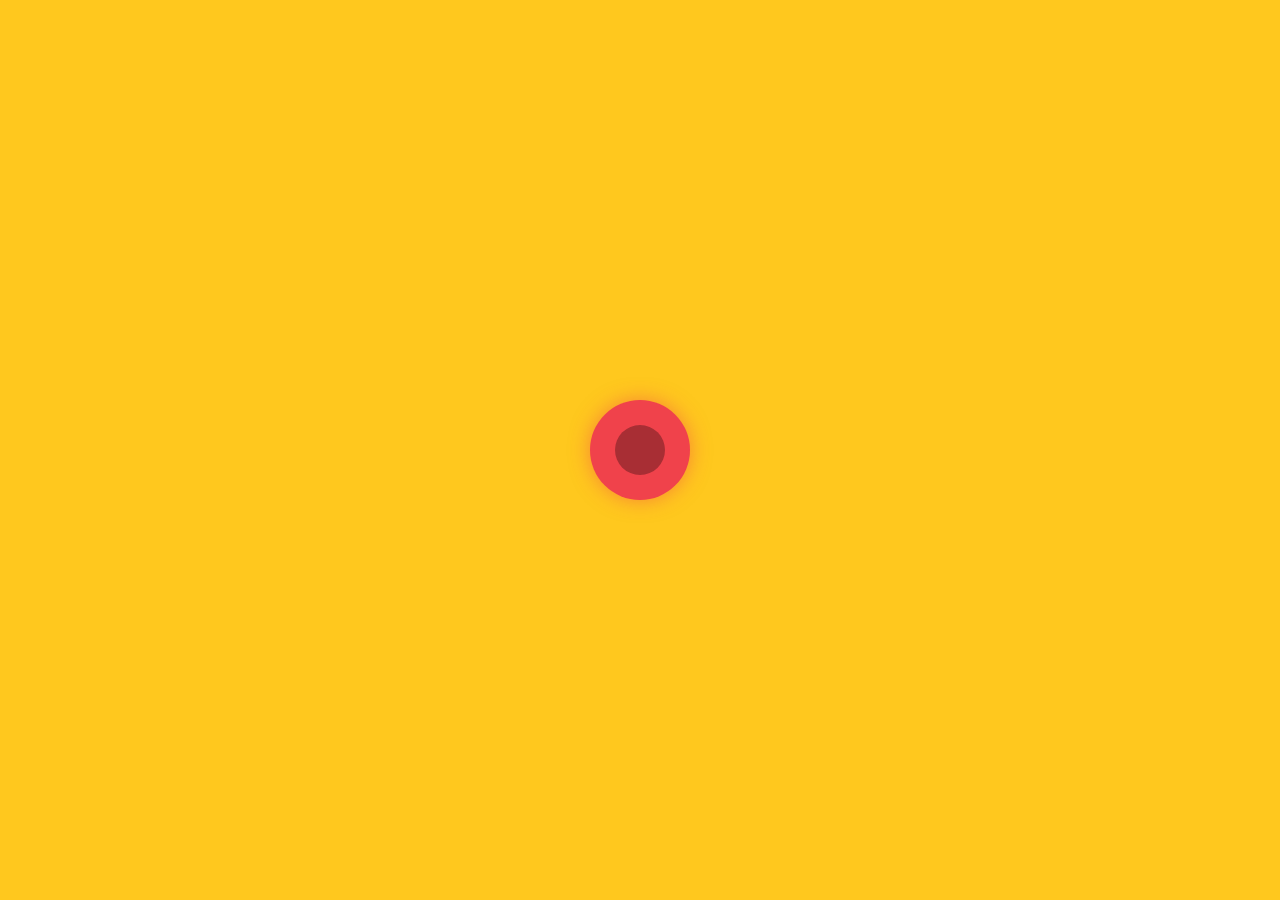
==== index.html @ b927e9bc "hbd sayangkuuuuu\" ====
<!DOCTYPE html>
<html lang="en">
<head>
  <meta charset="UTF-8" />
  <meta name="viewport" content="width=device-width, initial-scale=1.0"/>
  <title>For You</title>

</head>
<style>
body {
  margin: 0;
  padding: 0;
  font-family: Arial, sans-serif;
  background: #FFC81E; 
  color: white;
  overflow: hidden; 
}

/* =========================================
   ANIMASI ELEMEN MELAYANG (Floating Emojis)
   ========================================= */
.floating-elements {
  position: fixed;
  top: 0;
  left: 0;
  width: 100vw;
  height: 100vh;
  pointer-events: none; 
  z-index: 0; 
}

.float {
  position: absolute;
  bottom: -10vh; 
  font-size: 28px;
  opacity: 0.8;
  animation: floatUp linear infinite; 
}

/* Keyframes untuk pergerakan emoji dari bawah ke atas layar */
@keyframes floatUp {
  0% {
    transform: translateY(0) rotate(0deg);
    opacity: 1;
  }
  100% {
    transform: translateY(-120vh) rotate(360deg); 
    opacity: 0;
  }
}

/* =========================================
   WADAH UTAMA KONTEN (Tengah Layar)
   ========================================= */
.wrapper {
  position: relative;
  z-index: 1; 
  display: flex;
  justify-content: center;
  align-items: center;
  height: 100vh;
}

.button-container {
  position: relative;
  display: flex;
  justify-content: center;
  align-items: center;
  width: 350px;
  height: 200px;
}

/* =========================================
   TOMBOL 1: Lingkaran Merah
   ========================================= */
.btn-circle {
  position: absolute;
  width: 100px;
  height: 100px;
  background-color: #f0424b;
  border-radius: 50%;
  border: none;
  cursor: pointer;
  display: flex;
  justify-content: center;
  align-items: center;
  box-shadow: 0 0 20px rgba(240, 66, 75, 0.5);
  transition: transform 0.4s cubic-bezier(0.68, -0.55, 0.265, 1.55), opacity 0.3s;
  z-index: 2;
}

.btn-circle::after {
  content: '';
  width: 50px;
  height: 50px;
  background-color: #a82e34;
  border-radius: 50%;
}

.btn-circle:hover {
  transform: scale(1.1);
  box-shadow: 0 0 35px rgba(240, 66, 75, 0.8);
}

.btn-circle.hide {
  transform: scale(0);
  opacity: 0;
  pointer-events: none;
}

/* =========================================
   TOMBOL 2: Pita & Surat
   ========================================= */
.btn-ribbon-wrapper {
  position: absolute;
  display: flex;
  flex-direction: column;
  align-items: center;
  cursor: pointer;
  transform: scale(0);
  opacity: 0;
  pointer-events: none;
  transition: transform 0.5s cubic-bezier(0.68, -0.55, 0.265, 1.55), opacity 0.4s;
  z-index: 3;
}

.btn-ribbon-wrapper.show {
  transform: scale(1);
  opacity: 1;
  pointer-events: auto;
}

.btn-ribbon-wrapper:hover {
  transform: scale(1.05);
}

.btn-ribbon-wrapper:hover .envelope {
  transform: translateY(-5px);
}

.envelope {
  z-index: 2;
  margin-bottom: -15px; 
  transition: transform 0.3s ease;
  filter: drop-shadow(0 4px 6px rgba(0,0,0,0.3)); 
}

.ribbon {
  width: 320px;
  height: 80px;
  background-color: #f0424b;
  color: white; 
  font-weight: bold;
  font-size: 18px;
  display: flex;
  justify-content: center;
  align-items: center;
  clip-path: polygon(0% 0%, 100% 0%, 93% 50%, 100% 100%, 0% 100%, 7% 50%);
  z-index: 1;
  box-shadow: 0 10px 20px rgba(0, 0, 0, 0.5); 
}
</style>
<body>

  <div class="floating-elements"></div>

  <div class="wrapper">
<div class="button-container">
    
    <button class="btn-circle" id="button1"></button>

    <div class="btn-ribbon-wrapper" id="button2">
      <div class="envelope">
        <svg width="80" height="50" viewBox="0 0 100 65" xmlns="http://www.w3.org/2000/svg">
          <rect x="2" y="2" width="96" height="60" fill="white" stroke="#7dd3fc" stroke-width="2"/>
          <line x1="2" y1="2" x2="50" y2="35" stroke="#7dd3fc" stroke-width="2"/>
          <line x1="98" y1="2" x2="50" y2="35" stroke="#7dd3fc" stroke-width="2"/>
          <path d="M50,45 C50,45 35,35 35,22 C35,12 47,12 50,19 C53,12 65,12 65,22 C65,35 50,45 50,45 Z" fill="#dc2626" stroke="#991b1b" stroke-width="2" stroke-linejoin="round"/>
        </svg>
      </div>
      <div class="ribbon">
        Hawoo po, Click HERE!!!
      </div>
    </div>

  </div>
  </div>

  <script>
    // Get the floating elements container
    const bg = document.querySelector('.floating-elements');

    // Create floating images
    const images = [
      'little-bubu/1.png',
      'little-bubu/2.png',
      'little-bubu/3.png',
      'little-bubu/4.png',
      'little-bubu/5.png',
      'little-bubu/6.png',
      'little-bubu/7.png',
      'little-bubu/8.png',
      'little-bubu/9.png',
      'little-bubu/10.png',
      'little-bubu/11.png',
      'little-bubu/12.png',
      'little-bubu/13.png',
      'little-bubu/14.png',
      'little-bubu/15.png',
      'little-bubu/16.png',
    ];
    for (let i = 0; i < 15; i++) {
      const floatEl = document.createElement('div');
      floatEl.classList.add('float');
      const img = document.createElement('img');
      img.src = images[Math.floor(Math.random() * images.length)];
      img.alt = 'floating decoration';
      img.style.width = '100%';
      img.style.height = '100%';
      img.style.objectFit = 'contain';
      floatEl.appendChild(img);
      const size = (Math.random() * 40 + 30); // 30px - 70px
      floatEl.style.width = size + 'px';
      floatEl.style.height = size + 'px';
      floatEl.style.left = Math.random() * 100 + '%';
      floatEl.style.animationDuration = (Math.random() * 12 + 8) + 's';
      floatEl.style.animationDelay = (Math.random() * 8) + 's';
      bg.appendChild(floatEl);
    }

    const button1 = document.getElementById('button1');
    const button2 = document.getElementById('button2');


    button1.addEventListener('click', () => {

      button1.classList.add('hide');

      button2.classList.add('show');
    });

    button2.addEventListener('click', () => {
      button1.classList.remove('hide');
      window.location.href = "start-vid.html"
    });

  </script>

</body>
</html>
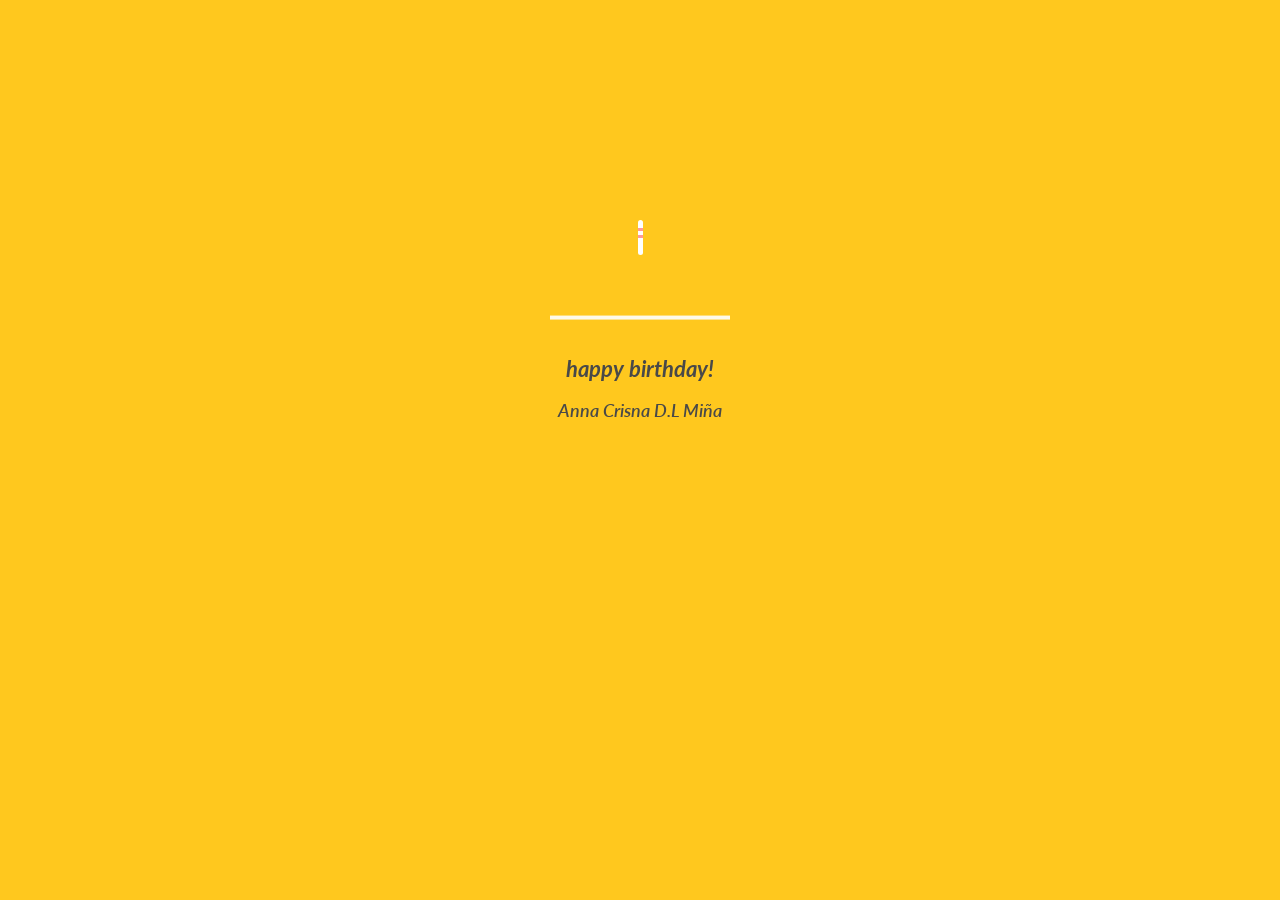
==== commit 1066a98c: "add cake" ====
--- a/index.html
+++ b/index.html
@@ -3,55 +3,178 @@
 <head>
   <meta charset="UTF-8" />
   <meta name="viewport" content="width=device-width, initial-scale=1.0"/>
-  <title>For You</title>
-
-</head>
-<style>
-body {
-  margin: 0;
-  padding: 0;
-  font-family: Arial, sans-serif;
-  background: #FFC81E; 
-  color: white;
-  overflow: hidden; 
-}
-
-/* =========================================
-   ANIMASI ELEMEN MELAYANG (Floating Emojis)
-   ========================================= */
-.floating-elements {
-  position: fixed;
-  top: 0;
-  left: 0;
-  width: 100vw;
-  height: 100vh;
-  pointer-events: none; 
-  z-index: 0; 
-}
-
-.float {
-  position: absolute;
-  bottom: -10vh; 
-  font-size: 28px;
-  opacity: 0.8;
-  animation: floatUp linear infinite; 
-}
-
-/* Keyframes untuk pergerakan emoji dari bawah ke atas layar */
-@keyframes floatUp {
-  0% {
-    transform: translateY(0) rotate(0deg);
-    opacity: 1;
-  }
-  100% {
-    transform: translateY(-120vh) rotate(360deg); 
-    opacity: 0;
-  }
-}
-
-/* =========================================
-   WADAH UTAMA KONTEN (Tengah Layar)
-   ========================================= */
+  <title>Happy Birthday & For You</title>
+
+  <style>
+    @import url(https://fonts.googleapis.com/css?family=Lato:300italic);
+
+    /* =========================================
+       PENGATURAN UMUM
+       ========================================= */
+    html, body {
+      width: 100%;
+      height: 100%;
+      margin: 0;
+      padding: 0;
+      scrollbar-width: none;
+      overflow: hidden;
+      font-family: Arial, sans-serif;
+    }
+
+    body {
+      background: #FFC81E;
+      transition: background-color 1s ease; /* Transisi warna latar belakang */
+    }
+
+    /* =========================================
+       BAGIAN 1: ANIMASI KUE
+       ========================================= */
+    #cake-container {
+      width: 100%;
+      height: 100%;
+      position: absolute;
+      top: 0;
+      left: 0;
+      transition: opacity 1s ease;
+      z-index: 10;
+    }
+
+    .name {
+      font-size: 1.1rem;
+      font-weight: 600;
+    }
+
+    #cake {
+      display: block;
+      position: relative;
+      margin: -10em auto 0 auto;
+    }
+
+    .cake {
+      background: #ffffff;
+      border-radius: 10px;
+      position: absolute;
+      top: 228px;
+      left: 50%;
+      margin-left: -2.4px;
+      margin-top: -8.33333333px;
+      width: 5px;
+      height: 35px;
+      transform: translateY(-300px);
+      backface-visibility: hidden;
+      animation: in 500ms 6s ease-out forwards;
+    }
+    
+    .cake:after,
+    .cake:before {
+      background: rgba(255, 0, 0, 0.4);
+      content: "";
+      position: absolute;
+      width: 100%;
+      height: 2.22222222px;
+    }
+    
+    .cake:after {
+      top: 25%;
+      left: 0;
+    }
+    
+    .cake:before {
+      top: 45%;
+      left: 0;
+    }
+
+    .fuego {
+      border-radius: 100%;
+      position: absolute;
+      top: -20px;
+      left: 50%;
+      margin-left: -2.6px;
+      width: 6.66666667px;
+      height: 18px;
+    }
+    
+    .fuego:nth-child(1) { animation: fuego 2s 6.5s infinite; }
+    .fuego:nth-child(2) { animation: fuego 1.5s 6.5s infinite; }
+    .fuego:nth-child(3) { animation: fuego 1s 6.5s infinite; }
+    .fuego:nth-child(4) { animation: fuego 0.5s 6.5s infinite; }
+    .fuego:nth-child(5) { animation: fuego 0.2s 6.5s infinite; }
+
+    @keyframes fuego {
+      0%, 100% {
+        background: rgba(254, 248, 97, 0.5);
+        box-shadow: 0 0 40px 10px rgba(248, 233, 209, 0.2);
+        transform: translateY(0) scale(1);
+      }
+      50% {
+        background: rgba(255, 50, 0, 0.1);
+        box-shadow: 0 0 40px 20px rgba(248, 233, 209, 0.2);
+        transform: translateY(-20px) scale(0);
+      }
+    }
+
+    @keyframes in {
+      to {
+        transform: translateY(0);
+      }
+    }
+
+    .text {
+      color: #494949;
+      font-family: 'Lato', sans-serif;
+      font-weight: 300;
+      font-style: italic;
+      text-align: center;
+    }
+    
+    .text h1 {
+      font-size: 1.4em;
+    }
+
+    /* =========================================
+       BAGIAN 2: TOMBOL & ELEMEN MELAYANG
+       ========================================= */
+    #interactive-container {
+      display: none; /* Disembunyikan pada awalnya */
+      opacity: 0;
+      transition: opacity 1s ease;
+      width: 100%;
+      height: 100%;
+      position: absolute;
+      top: 0;
+      left: 0;
+      z-index: 20;
+    }
+
+    .floating-elements {
+      position: fixed;
+      top: 0;
+      left: 0;
+      width: 100vw;
+      height: 100vh;
+      pointer-events: none; 
+      z-index: 0; 
+    }
+
+    .float {
+      position: absolute;
+      bottom: -10vh; 
+      font-size: 28px;
+      opacity: 0.8;
+      animation: floatUp linear infinite; 
+    }
+
+    @keyframes floatUp {
+      0% {
+        transform: translateY(0) rotate(0deg);
+        opacity: 1;
+      }
+      100% {
+        transform: translateY(-120vh) rotate(360deg); 
+        opacity: 0;
+      }
+    }
+
 .wrapper {
   position: relative;
   z-index: 1; 
@@ -66,13 +189,11 @@
   display: flex;
   justify-content: center;
   align-items: center;
-  width: 350px;
+  width: 100%; /* FIX: Mengisi ruang layar yang tersedia secara dinamis */
+  max-width: 350px; /* FIX: Batas maksimal lebar agar tidak terlalu melar */
   height: 200px;
 }
 
-/* =========================================
-   TOMBOL 1: Lingkaran Merah
-   ========================================= */
 .btn-circle {
   position: absolute;
   width: 100px;
@@ -108,9 +229,6 @@
   pointer-events: none;
 }
 
-/* =========================================
-   TOMBOL 2: Pita & Surat
-   ========================================= */
 .btn-ribbon-wrapper {
   position: absolute;
   display: flex;
@@ -146,69 +264,260 @@
 }
 
 .ribbon {
-  width: 320px;
+  width: 90vw; /* FIX: Responsif di layar HP (90% lebar layar) */
+  max-width: 320px; /* FIX: Mentok 320px jika dibuka di PC */
   height: 80px;
   background-color: #f0424b;
   color: white; 
   font-weight: bold;
-  font-size: 18px;
+  font-size: 16px; /* FIX: Diperkecil sedikit agar muat di HP */
+  text-align: center; /* FIX: Memastikan teks berada di tengah */
   display: flex;
   justify-content: center;
   align-items: center;
+  
+  /* FIX: Dukungan kliping untuk Safari/iOS */
+  -webkit-clip-path: polygon(0% 0%, 100% 0%, 93% 50%, 100% 100%, 0% 100%, 7% 50%);
   clip-path: polygon(0% 0%, 100% 0%, 93% 50%, 100% 100%, 0% 100%, 7% 50%);
+  
   z-index: 1;
   box-shadow: 0 10px 20px rgba(0, 0, 0, 0.5); 
-}
-</style>
+  
+  /* FIX: Bantalan agar teks tidak tertelan sudut pita yang terpotong */
+  padding: 0 25px; 
+  box-sizing: border-box; 
+}
+  </style>
+</head>
 <body>
 
-  <div class="floating-elements"></div>
-
-  <div class="wrapper">
-<div class="button-container">
-    
-    <button class="btn-circle" id="button1"></button>
-
-    <div class="btn-ribbon-wrapper" id="button2">
-      <div class="envelope">
-        <svg width="80" height="50" viewBox="0 0 100 65" xmlns="http://www.w3.org/2000/svg">
-          <rect x="2" y="2" width="96" height="60" fill="white" stroke="#7dd3fc" stroke-width="2"/>
-          <line x1="2" y1="2" x2="50" y2="35" stroke="#7dd3fc" stroke-width="2"/>
-          <line x1="98" y1="2" x2="50" y2="35" stroke="#7dd3fc" stroke-width="2"/>
-          <path d="M50,45 C50,45 35,35 35,22 C35,12 47,12 50,19 C53,12 65,12 65,22 C65,35 50,45 50,45 Z" fill="#dc2626" stroke="#991b1b" stroke-width="2" stroke-linejoin="round"/>
-        </svg>
-      </div>
-      <div class="ribbon">
-        Hawoo po, Click HERE!!!
+  <div id="cake-container">
+    <div class="cake">
+      <div class="fuego"></div>
+      <div class="fuego"></div>
+      <div class="fuego"></div>
+      <div class="fuego"></div>
+      <div class="fuego"></div>
+    </div>
+    <svg id="cake" version="1.1" x="0px" y="0px" width="200px" height="500px" viewBox="0 0 200 500" enable-background="new 0 0 200 500" xml:space="preserve">
+      <path fill="#a88679" d="M173.667-13.94c-49.298,0-102.782,0-147.334,0c-3.999,0-4-16.002,0-16.002
+      c44.697,0,96.586,0,147.334,0C177.667-29.942,177.668-13.94,173.667-13.94z">
+          <animate id="bizcocho_3" attributeName="d" calcMode="spline" keySplines="0 0 1 1; 0 0 1 1" begin="relleno_2.end" dur="0.3s" fill="freeze" values="
+                        M173.667-13.94c-49.298,0-102.782,0-147.334,0c-3.999,0-4-16.002,0-16.002
+      c44.697,0,96.586,0,147.334,0C177.667-29.942,177.668-13.94,173.667-13.94z
+                        ;
+                        M173.667,411.567c-47.995,12.408-102.955,12.561-147.334,0
+      c-3.848-1.089-0.189-16.089,3.661-15.002c44.836,12.66,90.519,12.753,139.427,0.07
+      C173.293,395.631,177.541,410.566,173.667,411.567z
+                        ;
+                        M173.667,427.569c-49.795,0-101.101,0-147.334,0c-3.999,0-4-16.002,0-16.002
+      c46.385,0,97.539,0,147.334,0C177.668,411.567,177.667,427.569,173.667,427.569z
+                        " />
+      </path>
+      <path fill="#8b6a60" d="M100-178.521c1.858,0,3.364,1.506,3.364,3.363c0,0,0,33.17,0,44.227
+      c0,19.144,0,57.431,0,76.574c0,10.152,0,40.607,0,40.607c0,1.858-1.506,3.364-3.364,3.364l0,0c-1.858,0-3.364-1.506-3.364-3.364c0,0,0-30.455,0-40.607c0-19.144,0-57.432,0-76.575c0-11.057,0-44.226,0-44.226C96.636-177.015,98.142-178.521,100-178.521
+      L100-178.521z">
+          <animate id="relleno_2" attributeName="d" calcMode="spline" keySplines="0 0 1 1; 0 0 1 1; 0 0 0.58 1" begin="bizcocho_2.end" dur="0.5s" fill="freeze" values="
+                        M100-178.521c1.858,0,3.364,1.506,3.364,3.363c0,0,0,33.17,0,44.227
+      c0,19.144,0,57.431,0,76.574c0,10.152,0,40.607,0,40.607c0,1.858-1.506,3.364-3.364,3.364l0,0c-1.858,0-3.364-1.506-3.364-3.364c0,0,0-30.455,0-40.607c0-19.144,0-57.432,0-76.575c0-11.057,0-44.226,0-44.226C96.636-177.015,98.142-178.521,100-178.521
+      L100-178.521z
+                        ;
+                        M100,267.257c1.858,0,3.364,1.506,3.364,3.363c0,0,0,33.17,0,44.227
+      c0,19.143,0,57.43,0,76.574c0,10.151,0,40.606,0,40.606c0,1.858-1.506,3.364-3.364,3.364l0,0c-1.858,0-3.364-1.506-3.364-3.364
+      c0,0,0-30.455,0-40.606c0-19.145,0-57.432,0-76.576c0-11.057,0-44.225,0-44.225C96.636,268.763,98.142,267.257,100,267.257
+      L100,267.257z
+                        ;
+                        M93.928,405.433c-0.655,6.444-0.102,9.067,2.957,11.798c0,0,8.083,5.571,16.828,3.503
+      c18.629-4.406,43.813,6.194,50.792,7.791c14.75,3.375,9.162,6.867,9.162,6.867c-2.412,2.258-58.328,0-73.667,0l0,0
+      c-1.858,0-69.995,2.133-73.667,0c0,0-3.337-2.439,6.172-5.992c11.375-4.25,52.875,8.822,47.139-9.442
+      c-6.333-20.167,5.226-21.514,5.226-21.514c3.435-0.915,12.78-6.663,10.923-0.546L93.928,405.433z
+                        ;
+                        M102.242,427.569c5.348,0,14.079,0,17.462,0c0,0,17.026,0,27.504,0
+      c19.143,0,20.39-3.797,26.459,0c3,1.877,0,7.823,0,7.823c-2.412,2.258-58.328,0-73.667,0l0,0c-1.858,0-67.187,0-73.667,0
+      c0,0-4.125-4.983,0-7.823c5.201-3.58,16.085,0,23.725,0c8.841,0,20.762,0,20.762,0c3.686,0,8.597,0,19.511,0H102.242z
+                        " />
+      </path>
+      <path fill="#a88679" d="M173.667-15.929c-46.512,0-105.486,0-147.334,0c-3.999,0-4-16.002,0-16.002
+      c43.566,0,97.96,0,147.334,0C177.667-31.931,177.666-15.929,173.667-15.929z">
+          <animate id="bizcocho_2" attributeName="d" calcMode="spline" keySplines="0 0 1 1; 0 0 1 1; 0.25 0 0.58 1" begin="relleno_1.end" dur="0.5s" fill="freeze" values="
+                        M173.667-15.929c-46.512,0-105.486,0-147.334,0c-3.999,0-4-16.002,0-16.002
+      c43.566,0,97.96,0,147.334,0C177.667-31.931,177.666-15.929,173.667-15.929z
+                        ;
+                        M173.434,445.393c-47.269,8.001-105.245,8.001-147.334,0c-3.929-0.747-0.692-16.543,3.243-15.824
+      c43.828,8.001,92.165,8.001,140.739,0C174.029,428.918,177.377,444.726,173.434,445.393z
+                        ;
+                        M173.667,449.514c-47.576-5.454-102.799-5.744-147.333,0c-3.966,0.512-3.938-15.297,0-16.002
+      c43.683-7.823,97.646-8.026,147.333,0C177.616,434.15,177.642,449.969,173.667,449.514z
+                        ;
+                        M173.667,451.394c-49.298,0-102.782,0-147.334,0c-3.999,0-4-16.002,0-16.002
+      c44.697,0,96.586,0,147.334,0C177.667,435.392,177.668,451.394,173.667,451.394z
+                        " />
+      </path>
+      <path fill="#8b6a60" d="M101.368-73.685c0,12.164,0,15.18,0,28.519c0,22.702,0-13.661,0,8.304c0,14.48,0,18.233,0,30.512
+      c0,1.753-2.958,1.847-2.958,0c0-12.68,0-16.277,0-30.401c0-21.983,0,11.66,0-8.305c0-13.027,0-15.992,0-28.628
+      C98.411-75.883,101.368-75.592,101.368-73.685z">
+          <animate id="relleno_1" attributeName="d" calcMode="spline" keySplines="0 0 1 1; 0 0 1 1; 0 0 0.6 1" begin="bizcocho_1.end" dur="0.5s" fill="freeze" values="
+                        M101.368-73.685c0,12.164,0,15.18,0,28.519c0,22.702,0-13.661,0,8.304c0,14.48,0,18.233,0,30.512
+      c0,1.753-2.958,1.847-2.958,0c0-12.68,0-16.277,0-30.401c0-21.983,0,11.66,0-8.305c0-13.027,0-15.992,0-28.628
+      C98.411-75.883,101.368-75.592,101.368-73.685z
+                        ;
+                        M101.368,350.885c0,12.164,0,65.18,0,78.518c0,22.703,0-33.66,0-11.695c0,14.48,0,28.232,0,40.512
+      c0,1.753-2.958,1.847-2.958,0c0-12.68,0-26.277,0-40.402c0-21.982,0,31.66,0,11.695c0-13.027,0-65.992,0-78.627
+      C98.411,348.686,101.368,348.977,101.368,350.885z
+                        ;
+                        M128.38,447.567c37.626,6.312,39.303,13.658,26.833,12.833c-22.653-1.499-13.636-0.831-23.302-0.831
+      c-14.48,0-17.884,0-30.163,0c-2.087,0-2.068,0-3.915,0c-13.333,0-8.963,0-23.088,0c-11.668,0-14.062,5.995-27.532,1.164
+      c-12.629-4.529,38.667-3.167,46.833-17.333C100.077,432.94,105.546,443.736,128.38,447.567z
+                        ;
+                        M173.667,451.394c2.875,0,2.997,9.257,0,9.131c-22.662-0.956-32.09-0.956-41.756-0.956
+      c-14.48,0-17.884,0-30.163,0c-2.087,0-2.068,0-3.915,0c-13.333,0-8.963,0-23.088,0c-11.668,0-34.99-0.294-48.412,1.831
+      c-4.109,0.65-3.01-10.006,0-10.006C37.129,451.394,149.379,451.394,173.667,451.394z
+                        " />
+      </path>
+      <path fill="#a88679" d="M173.667,21.571c-33.174,0-111.467,0-147.334,0c-4,0-4-16.002,0-16.002c39.836,0,105.982,0,147.334,0
+      C177.668,5.569,177.667,21.571,173.667,21.571z">
+          <animate id="bizcocho_1" attributeName="d" calcMode="spline" keySplines="0 0 1 1; 0 0 1 1; 0 0 1 1; 0.25 0 1 1; 0 0 1 1; 0.25 0 0.6 1" begin="2s" dur="0.8s" fill="freeze" values="
+                        M173.667,21.571c-33.174,0-111.467,0-147.334,0c-4,0-4-16.002,0-16.002c39.836,0,105.982,0,147.334,0
+      C177.668,5.569,177.667,21.571,173.667,21.571z
+                        ;
+                        M173.667,459.569c-33.197,16.002-110.782,16.002-147.334,0c-3.664-1.604,1.614-15.617,5.337-14.153
+      c40.702,16.002,94.289,16.104,136.505,0.103C171.917,444.1,177.271,457.832,173.667,459.569z
+                        ;
+                        M171.817,475.571c-39.361-3.001-105.438-2.571-143.556,0c-3.991,0.27-7.377-14.736-3.387-15.014
+      c41.553-2.888,104.421-3.121,150.51-0.233C179.378,460.574,175.806,475.875,171.817,475.571z
+                        ;
+                        M171.817,459.564c-38.8-12.188-104.504-13.762-143.556,0c-3.772,1.329-7.961-12.604-4.178-13.905
+      c40.864-14.064,105.114-15.52,151.918-0.973C179.822,445.874,175.634,460.762,171.817,459.564z
+                        ;
+                        M173.667,475.571c-46.376-5.005-105.924-4.003-147.334,0c-3.981,0.385-3.479-15.421,0.479-16.002
+      c43.087-6.327,97.705-7.083,146.855,0.438C177.621,460.613,177.644,476,173.667,475.571z
+                        ;
+                        M173.667,474.117c-46.376,1.866-105.638,2.01-147.334,0c-3.995-0.192-3.52-16.144,0.479-16.002
+      c43.794,1.55,96.341,1.541,145.723,0C176.532,457.99,177.663,473.956,173.667,474.117z
+                        ;
+                        M173.667,475.571c-46.512,0-105.486,0-147.334,0c-3.999,0-4-16.002,0-16.002c43.566,0,97.96,0,147.334,0
+      C177.667,459.569,177.666,475.571,173.667,475.571z
+                        " />
+      </path>
+      <path fill="#fefae9" d="M104.812,113.216c0,3.119-2.164,5.67-4.812,5.67c-2.646,0-4.812-2.551-4.812-5.67c0-5.594,0-16.782,0-22.375
+      c0-5.143,0-15.427,0-20.568c0-7.333,0-21.998,0-29.33c0-5.523,0-16.569,0-22.092c0-3.295,0-9.885,0-13.181
+      C95.188,2.551,97.353,0,100,0c2.648,0,4.812,2.551,4.812,5.669c0,3.248,0,9.743,0,12.991c0,5.428,0,16.284,0,21.711
+      c0,7.618,0,22.854,0,30.472c0,4.952,0,14.854,0,19.807C104.812,96.292,104.812,107.576,104.812,113.216z">
+          <animate id="crema" attributeName="d" calcMode="spline" keySplines="0 0 1 1; 0 0 1 1; 0 0 1 1; 0.25 0 1 1; 0 0 1 1; 0 0 0.58 1" begin="bizcocho_3.end" dur="2s" fill="freeze" values="
+                        M104.812,113.216c0,3.119-2.164,5.67-4.812,5.67c-2.646,0-4.812-2.551-4.812-5.67c0-5.594,0-16.782,0-22.375
+      c0-5.143,0-15.427,0-20.568c0-7.333,0-21.998,0-29.33c0-5.523,0-16.569,0-22.092c0-3.295,0-9.885,0-13.181
+      C95.188,2.551,97.353,0,100,0c2.648,0,4.812,2.551,4.812,5.669c0,3.248,0,9.743,0,12.991c0,5.428,0,16.284,0,21.711
+      c0,7.618,0,22.854,0,30.472c0,4.952,0,14.854,0,19.807C104.812,96.292,104.812,107.576,104.812,113.216z
+                        ;
+                        M104.812,405.897c0,3.119-2.164,5.67-4.812,5.67c-2.646,0-4.812-2.551-4.812-5.67c0-5.594,0-16.782,0-22.376
+      c0-5.143,0-15.426,0-20.568c0-7.332,0-21.997,0-29.33c0-5.522,0-16.568,0-22.092c0-3.295,0-9.885,0-13.181
+      c0-3.118,2.165-5.669,4.812-5.669c2.648,0,4.812,2.551,4.812,5.669c0,3.247,0,9.743,0,12.991c0,5.428,0,16.283,0,21.711
+      c0,7.618,0,22.854,0,30.473c0,4.951,0,14.854,0,19.807C104.812,388.972,104.812,400.256,104.812,405.897z
+                        ;
+                        M111.873,411.567c-3.119,0-9.226,0-11.874,0c-2.646,0-7.748,0-10.867,0c-7.086,0-12.698,0-18.292,0
+      c-6.592,0-12.871,7.371-19.166,3.008c-10.043-6.961-7.776-10.169,2.991-17.745c12.61-8.873,27.713,1.994,25.919-7.531
+      c-2.589-13.742,11.008-14.513,11.365-17.789c0.441-4.051,4.235-11.107,8.051-8.175c3.113,2.393,1.007,8.008,0,13.159
+      c-1.871,9.569,8.058,2.113,9.494,14.155c2.592,21.732,21.184-0.675,29.309,7.976c5.216,5.553,18.413,5.552,15.426,12.942
+      c-3.131,7.745-15.825-4.369-23.8,2.903C126.261,418.271,118.301,411.567,111.873,411.567z
+                        ;
+                        M111.873,411.567c-3.119,0-9.226,0-11.874,0c-2.646,0-9.734,4.069-12.853,4.069
+      c-7.086,0-10.712-4.069-16.306-4.069c-6.592,0-12.12,6.013-19.166,3.008c-7.053-3.008-7.458,2.026-18.659,1.165
+      c-6.832-0.525-7.522-3.034-7.533-6.265c-0.037-10.336,22.073-2.452,36.613-2.628c10.234-0.124,19.856-1.439,37.905-2.102
+      c16.642-0.61,32.699,1.552,46.009,1.927c12.438,0.351,29.663-8.99,31.532,3.315c0.773,5.093-5.605,3.342-11.211,9.579
+      c-5.093,5.667-7.59-4.605-12.965-3.832c-8.269,1.189-14.962-8.537-22.937-1.265C126.261,418.271,118.301,411.567,111.873,411.567z
+                        ;
+                        M110.946,413.652c-2.904-1.137-8.405-2.748-12.446-0.97c-6.099,2.685-7.273,10.358-13.253,8.242
+      c-7.843-2.775-8.953-5.008-14.546-5.01c-24.653-0.011-4.849,26.507-18.264,26.507c-12.377,0,5.791-33.537-19.422-26.682
+      c-7.703,2.095-9.806-0.942-9.817-4.173c-0.037-10.336,24.357-4.544,38.897-4.72c10.234-0.124,19.856-1.439,37.905-2.102
+      c16.642-0.61,32.699,1.552,46.009,1.927c12.438,0.351,28.973-8.865,31.532,3.315c1.449,6.896,0.318,15.624-3.874,15.624
+      c-7.619,0-1.788-15.192-19.243-7.111c-7.581,3.51-15.963-9.738-26.669,1.066C120.644,426.744,118.381,416.561,110.946,413.652z
+                        ;
+                        M111.547,413.9c-2.969-0.956-8.775-0.949-13.167-0.5c-14.667,1.5-8.325,16.508-14.667,16.666
+      c-6.667,0.166-0.167-13.5-13.013-14.151c-30.471-1.545-5.572,46.651-18.987,46.651c-12.377,0,10.333-50.166-18.667-44.5
+      c-7.835,1.531-9.537-1.417-9.548-4.647c-0.037-10.336,23.675-5.177,38.215-5.353c10.234-0.124,20.618-1.671,38.667-2.333
+      c16.642-0.61,32.023,1.458,45.333,1.833c12.438,0.351,33.819-8.431,33.199,4.001c-0.532,10.666,0.414,26.166-5.245,25.833
+      c-7.606-0.447-2.954-31.5-19.243-18.899c-7.985,6.177-17.658-5.969-27.377,5.732C118.88,434.066,121.38,417.067,111.547,413.9z
+                        ;
+                        M111.547,415.233c-6.667-0.834-9.667,4.667-13.833,3.333c-19.649-6.291-8.158,22.176-14.5,22.334
+      c-6.667,0.166,2.833-18-13.333-22.167c-29.544-7.615-9.667,43.833-20.167,43.833c-10.333,0,8.004-55.006-16.833-39
+      c-7.5,4.833-9.508-3.78-9.299-7.004c0.799-12.329,23.592-7.153,38.132-7.329c10.234-0.124,20.238-1.505,38.287-2.167
+      c16.642-0.61,32.903,1.125,46.213,1.5c12.438,0.351,35.058-5.579,31.863,6.451c-5.532,20.833,1.25,28.216-4.409,27.883
+      c-7.606-0.447-6.058-37.895-20.62-23.333c-10.167,10.166-15.972-0.747-25,12C119.547,443.568,121.798,416.515,111.547,415.233z
+                        " />
+      </path>
+      <rect x="10" y="475.571" fill="#fefae9" width="180" height="4" />
+    </svg>
+    <div class="text">
+      <h1>happy birthday!</h1>
+      <p class="name">Anna Crisna D.L Miña</p>
+    </div>
+  </div>
+
+  <div id="interactive-container">
+    <div class="floating-elements" id="floating-bg"></div>
+
+    <div class="wrapper">
+      <div class="button-container">
+        <button class="btn-circle" id="button1"></button>
+
+        <div class="btn-ribbon-wrapper" id="button2">
+          <div class="envelope">
+            <svg width="80" height="50" viewBox="0 0 100 65" xmlns="http://www.w3.org/2000/svg">
+              <rect x="2" y="2" width="96" height="60" fill="white" stroke="#7dd3fc" stroke-width="2"/>
+              <line x1="2" y1="2" x2="50" y2="35" stroke="#7dd3fc" stroke-width="2"/>
+              <line x1="98" y1="2" x2="50" y2="35" stroke="#7dd3fc" stroke-width="2"/>
+              <path d="M50,45 C50,45 35,35 35,22 C35,12 47,12 50,19 C53,12 65,12 65,22 C65,35 50,45 50,45 Z" fill="#dc2626" stroke="#991b1b" stroke-width="2" stroke-linejoin="round"/>
+            </svg>
+          </div>
+          <div class="ribbon">
+            Hawoo po, Click HERE!!!
+          </div>
+        </div>
       </div>
     </div>
-
   </div>
-  </div>
 
   <script>
-    // Get the floating elements container
-    const bg = document.querySelector('.floating-elements');
-
-    // Create floating images
+    // =========================================
+    // LOGIKA TRANSISI DARI KUE KE TOMBOL
+    // =========================================
+    // Animasi kue memakan waktu sekitar 8,5 detik untuk selesai seutuhnya.
+    setTimeout(() => {
+      // 1. Mengubah latar belakang ke kuning
+      document.body.style.backgroundColor = '#FFC81E';
+      
+      // 2. Memudarkan kontainer kue
+      const cakeContainer = document.getElementById('cake-container');
+      cakeContainer.style.opacity = '0';
+
+      // 3. Menghilangkan kue dari alur dokumen dan memunculkan tombol
+      setTimeout(() => {
+        cakeContainer.style.display = 'none';
+        
+        const interactiveContainer = document.getElementById('interactive-container');
+        interactiveContainer.style.display = 'block'; // Tampilkan elemen secara logika
+        
+        // Memaksa peramban untuk me-*render* ulang (reflow) agar transisi opacity terbaca
+        void interactiveContainer.offsetWidth; 
+        
+        interactiveContainer.style.opacity = '1'; // Memudarkan kontainer tombol agar muncul
+      }, 1000); // Tunggu 1 detik hingga transisi kue memudar selesai
+
+    }, 8500); // 8500 ms = 8,5 detik.
+
+    // =========================================
+    // LOGIKA ELEMEN MELAYANG
+    // =========================================
+    const bg = document.getElementById('floating-bg');
     const images = [
-      'little-bubu/1.png',
-      'little-bubu/2.png',
-      'little-bubu/3.png',
-      'little-bubu/4.png',
-      'little-bubu/5.png',
-      'little-bubu/6.png',
-      'little-bubu/7.png',
-      'little-bubu/8.png',
-      'little-bubu/9.png',
-      'little-bubu/10.png',
-      'little-bubu/11.png',
-      'little-bubu/12.png',
-      'little-bubu/13.png',
-      'little-bubu/14.png',
-      'little-bubu/15.png',
-      'little-bubu/16.png',
+      'little-bubu/1.png', 'little-bubu/2.png', 'little-bubu/3.png',
+      'little-bubu/4.png', 'little-bubu/5.png', 'little-bubu/6.png',
+      'little-bubu/7.png', 'little-bubu/8.png', 'little-bubu/9.png',
+      'little-bubu/10.png', 'little-bubu/11.png', 'little-bubu/12.png',
+      'little-bubu/13.png', 'little-bubu/14.png', 'little-bubu/15.png',
+      'little-bubu/16.png'
     ];
+    
     for (let i = 0; i < 15; i++) {
       const floatEl = document.createElement('div');
       floatEl.classList.add('float');
@@ -219,7 +528,7 @@
       img.style.height = '100%';
       img.style.objectFit = 'contain';
       floatEl.appendChild(img);
-      const size = (Math.random() * 40 + 30); // 30px - 70px
+      const size = (Math.random() * 40 + 30); // Ukuran acak 30px - 70px
       floatEl.style.width = size + 'px';
       floatEl.style.height = size + 'px';
       floatEl.style.left = Math.random() * 100 + '%';
@@ -228,14 +537,14 @@
       bg.appendChild(floatEl);
     }
 
+    // =========================================
+    // LOGIKA INTERAKSI TOMBOL
+    // =========================================
     const button1 = document.getElementById('button1');
     const button2 = document.getElementById('button2');
 
-
     button1.addEventListener('click', () => {
-
       button1.classList.add('hide');
-
       button2.classList.add('show');
     });
 
@@ -243,7 +552,6 @@
       button1.classList.remove('hide');
       window.location.href = "start-vid.html"
     });
-
   </script>
 
 </body>
